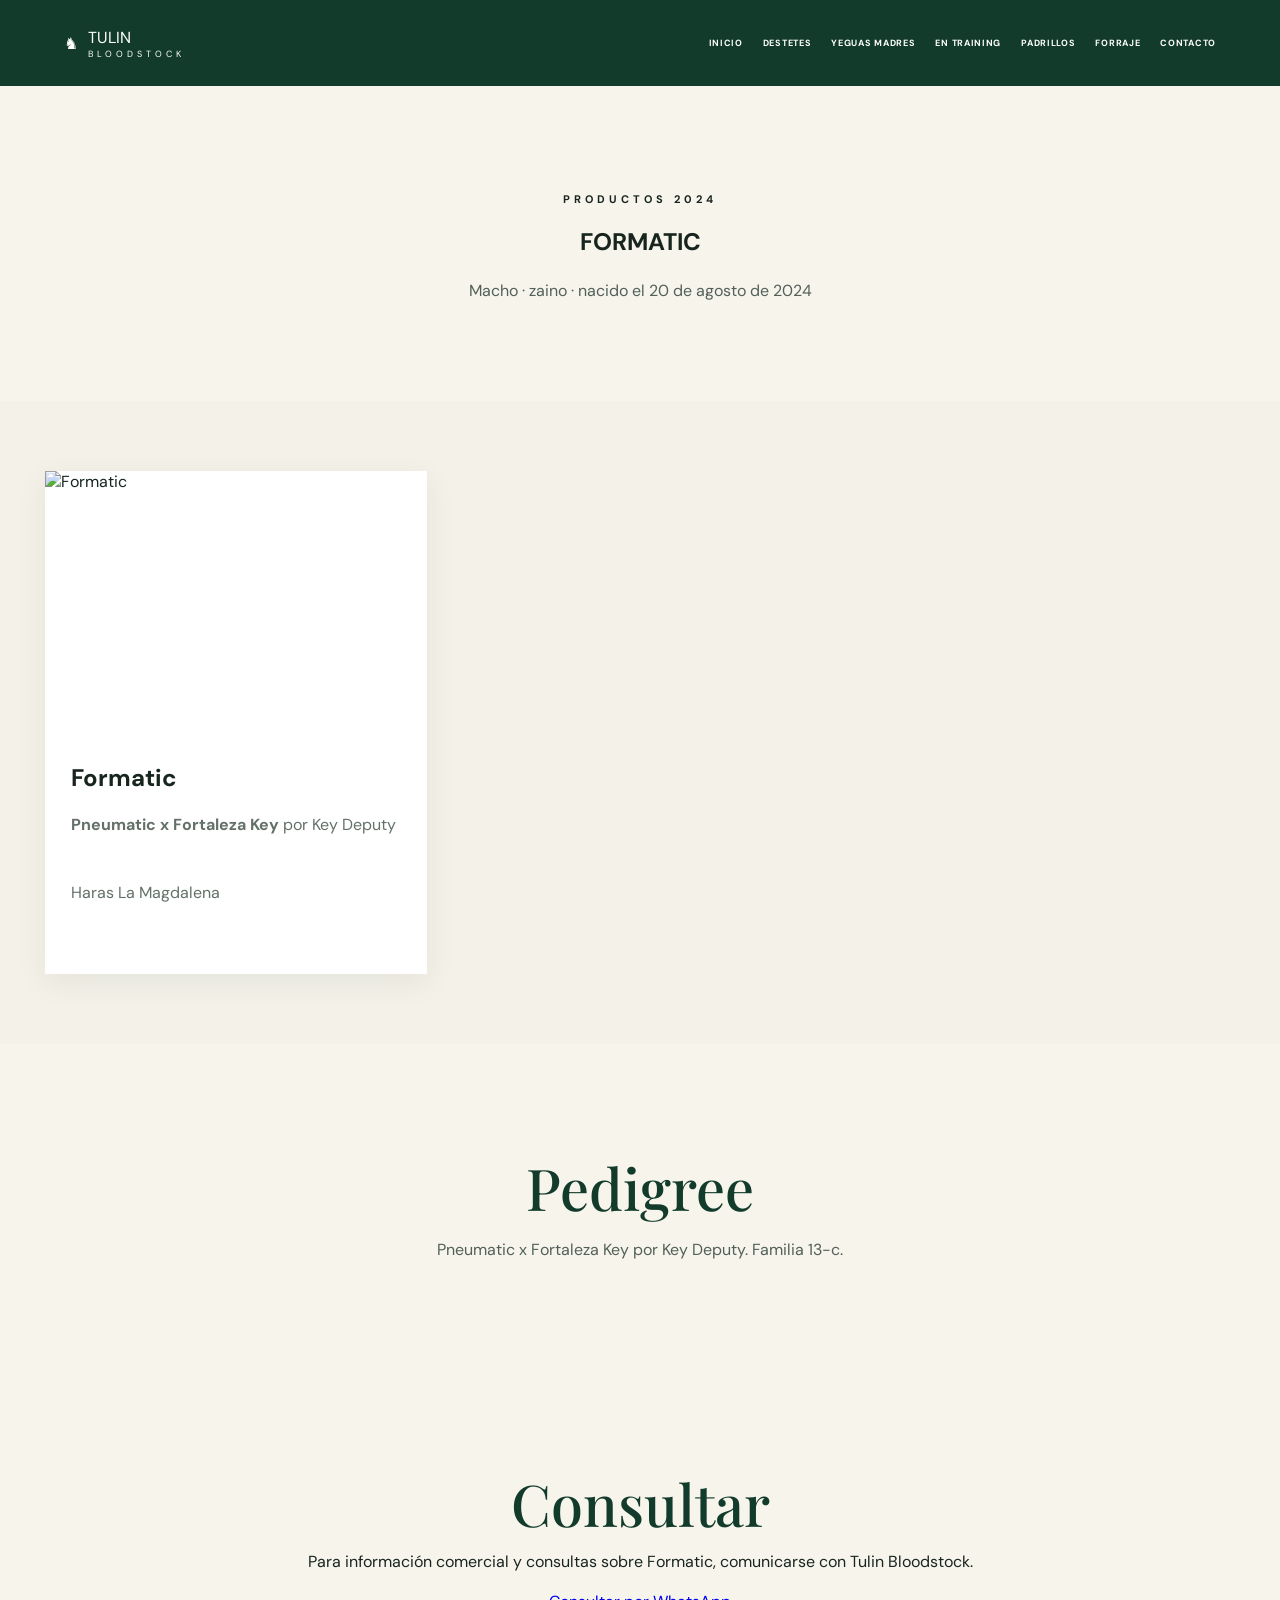
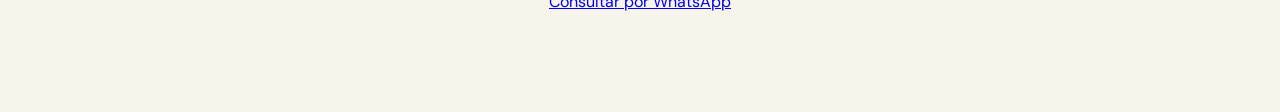
==== productos-2024/index.html @ e1089fe0 "Update index.html" ====
<!DOCTYPE html>
<html lang="es">
<head>
  <meta charset="UTF-8">
  <meta name="viewport" content="width=device-width, initial-scale=1.0">
  <title>Formatic | Tulin Bloodstock</title>
  <link rel="stylesheet" href="../styles.css">
</head>

<body>

<header class="nav">
  <a href="../index.html" class="brand">
    ♞ <span>TULIN<br><small>BLOODSTOCK</small></span>
  </a>

  <nav>
    <a href="../index.html">Inicio</a>
    <a href="../#destetes">Destetes</a>
    <a href="../#madres">Yeguas madres</a>
    <a href="../#training">En training</a>
    <a href="../#padrillos">Padrillos</a>
    <a href="../#forraje">Forraje</a>
    <a href="../#contacto">Contacto</a>
  </nav>
</header>

<main>

<section class="statement">
  <p class="eyebrow">PRODUCTOS 2024</p>
  <h1>FORMATIC</h1>
  <p>Macho · zaino · nacido el 20 de agosto de 2024</p>
</section>

<section class="grid">

  <article class="card">
    <div class="pic">
      <img src="https://images.unsplash.com/photo-1553284965-83f3e82fa5a?auto=format&fit=crop&w=1200&q=85" alt="Formatic">
    </div>
    <div class="cardbody">
      <h2>Formatic</h2>
      <p><strong>Pneumatic x Fortaleza Key</strong> por Key Deputy</p>
      <p>Haras La Magdalena</p>
    </div>
  </article>

</section>

<section class="statement">
  <h2>Pedigree</h2>
  <p>
    Pneumatic x Fortaleza Key por Key Deputy.
    Familia 13-c.
  </p>
</section>

<section class="statement">
  <h2>Consultar</h2>
  <p>Para información comercial y consultas sobre Formatic, comunicarse con Tulin Bloodstock.</p>
  <p>
    <a href="https://wa.me/5493400498928" target="_blank">Consultar por WhatsApp</a>
  </p>
</section>
 

</main>

</body>
</html>
---- styles.css ----
@import url("https://fonts.googleapis.com/css2?family=DM+Sans:wght@400;500;600;700&family=Playfair+Display:wght@500;600&display=swap");
:root{--green:#123b2b;--green2:#1e5a40;--gold:#c8a96b;--cream:#f4f1e8;--ink:#18251f}
*{box-sizing:border-box}html{scroll-behavior:smooth}body{margin:0;background:var(--cream);color:var(--ink);font-family:"DM Sans",Arial,sans-serif}
.nav{height:86px;background:var(--green);display:flex;align-items:center;justify-content:space-between;padding:0 5%;position:sticky;top:0;z-index:20}
.brand{display:flex;align-items:center;gap:10px;color:#fff;text-decoration:none}.horse{font-size:35px}.brand b{display:block;font:600 24px "Playfair Display",serif;letter-spacing:2px}.brand small{display:block;font-size:9px;letter-spacing:4px}
.nav nav{display:flex;gap:20px}.nav nav a{color:#fff;text-decoration:none;text-transform:uppercase;font-size:9px;font-weight:700;letter-spacing:.7px}
.hero{min-height:650px;background:#0d2b20;display:grid;grid-template-columns:45% 55%;overflow:hidden}.hero-copy{padding:105px 8%;color:#fff;background:linear-gradient(90deg,#0d2b20 82%,transparent)}
.eyebrow{font-size:11px;letter-spacing:4px;font-weight:700}.green{color:var(--green2)}
.hero h1{font:500 clamp(60px,7vw,104px)/.86 "Playfair Display",serif;margin:28px 0}.hero h1 em,h2 em{font-style:normal;color:#d7c18f}
.line{height:2px;width:62px;background:var(--gold);margin:30px 0}.hero-copy>p:not(.eyebrow){font-size:18px;line-height:1.7;max-width:430px;color:#edf3ee}
.hero-photo{background:linear-gradient(90deg,#0d2b20aa,#0000),url("https://images.unsplash.com/photo-1553284965-83fd3e82fa5a?auto=format&fit=crop&w=1600&q=90") center/cover}
.btn{display:inline-block;padding:16px 24px;background:var(--gold);color:#10251b;text-decoration:none;text-transform:uppercase;font-size:11px;font-weight:700;letter-spacing:1px;margin-top:18px}.btn span{margin-left:28px}
.statement{text-align:center;padding:95px 20px;background:#f7f4ec}.statement h2,.contact h2{font:500 clamp(38px,4.5vw,62px)/1.05 "Playfair Display",serif;color:var(--green);margin:18px 0}.statement>p:last-child{max-width:680px;margin:auto;line-height:1.8;color:#526057}
.grid{max-width:1240px;margin:auto;padding:70px 25px;display:grid;grid-template-columns:repeat(3,1fr);gap:22px}.card{background:#fff;box-shadow:0 8px 28px #17382912}
.pic{height:245px;background-position:center;background-size:cover}.p1{background-image:url("https://images.unsplash.com/photo-1551884831-bbf3cdc6469e?auto=format&fit=crop&w=900&q=80")}.p2{background-image:url("https://images.unsplash.com/photo-1553284965-83fd3e82fa5a?auto=format&fit=crop&w=900&q=80")}.p3{background-image:url("https://images.unsplash.com/photo-1598974357801-cbca100e65d3?auto=format&fit=crop&w=900&q=80")}.p4{background-image:url("https://images.unsplash.com/photo-1516734212186-a967f81ad0d7?auto=format&fit=crop&w=900&q=80")}.p5{background-image:url("https://images.unsplash.com/photo-1551884831-bbf3cdc6469e?auto=format&fit=crop&w=900&q=80")}.p6{background-image:url("https://images.unsplash.com/photo-1500530855697-b586d89ba3ee?auto=format&fit=crop&w=900&q=80")}
.cardbody{padding:26px}.cardbody span{color:var(--gold);font-size:11px;font-weight:700}.card h3{font:500 28px "Playfair Display",serif;color:var(--green);margin:12px 0}.card p{line-height:1.65;color:#637168;min-height:52px}.card a{color:var(--green2);font-size:10px;font-weight:800;text-decoration:none;letter-spacing:1px}
.facilities{background:#0d2b20;color:#fff;padding:100px 6%}.section-head{max-width:760px;margin-bottom:45px}.section-head h2{font:500 58px/1.05 "Playfair Display",serif;margin:18px 0}.section-head p:last-child{color:#ccd8d0;line-height:1.8}
.gallery{display:grid;grid-template-columns:repeat(4,1fr);gap:14px}.g{margin:0;position:relative;min-height:260px;overflow:hidden}.g.wide{grid-column:span 2}.g img{width:100%;height:100%;min-height:260px;object-fit:cover;display:block;transition:transform .4s}.g:hover img{transform:scale(1.04)}figcaption{position:absolute;bottom:0;left:0;right:0;padding:35px 18px 16px;background:linear-gradient(transparent,#000b);font-weight:600}.photo-note{margin-top:22px;color:#aabbb0;font-size:11px}
.about{display:grid;grid-template-columns:1fr 1fr;background:#fff}.about-image{min-height:540px;background:url("https://images.unsplash.com/photo-1500530855697-b586d89ba3ee?auto=format&fit=crop&w=1200&q=85") center/cover}.about-copy{padding:90px 10%}.about h2{font:500 54px/1.05 "Playfair Display",serif;color:var(--green)}.about-copy p:not(.eyebrow){line-height:1.8;color:#5d6a62}
.contact{text-align:center;padding:100px 20px;background:#f7f4ec}.contact p{color:#66736b;line-height:1.7}.contact .btn{margin-top:15px}
footer{background:#0a2419;color:#cbd7cf;display:flex;justify-content:space-between;align-items:center;padding:35px 6%;font-size:11px}
@media(max-width:1000px){.nav nav{display:none}.hero{grid-template-columns:1fr}.hero-photo{min-height:400px}.grid{grid-template-columns:1fr 1fr}.gallery{grid-template-columns:1fr 1fr}.g.wide{grid-column:span 2}.about{grid-template-columns:1fr}}
@media(max-width:600px){.grid,.gallery{grid-template-columns:1fr}.g.wide{grid-column:auto}.hero-copy{padding:80px 8%}.about-copy{padding:65px 8%}footer{display:block;text-align:center}}
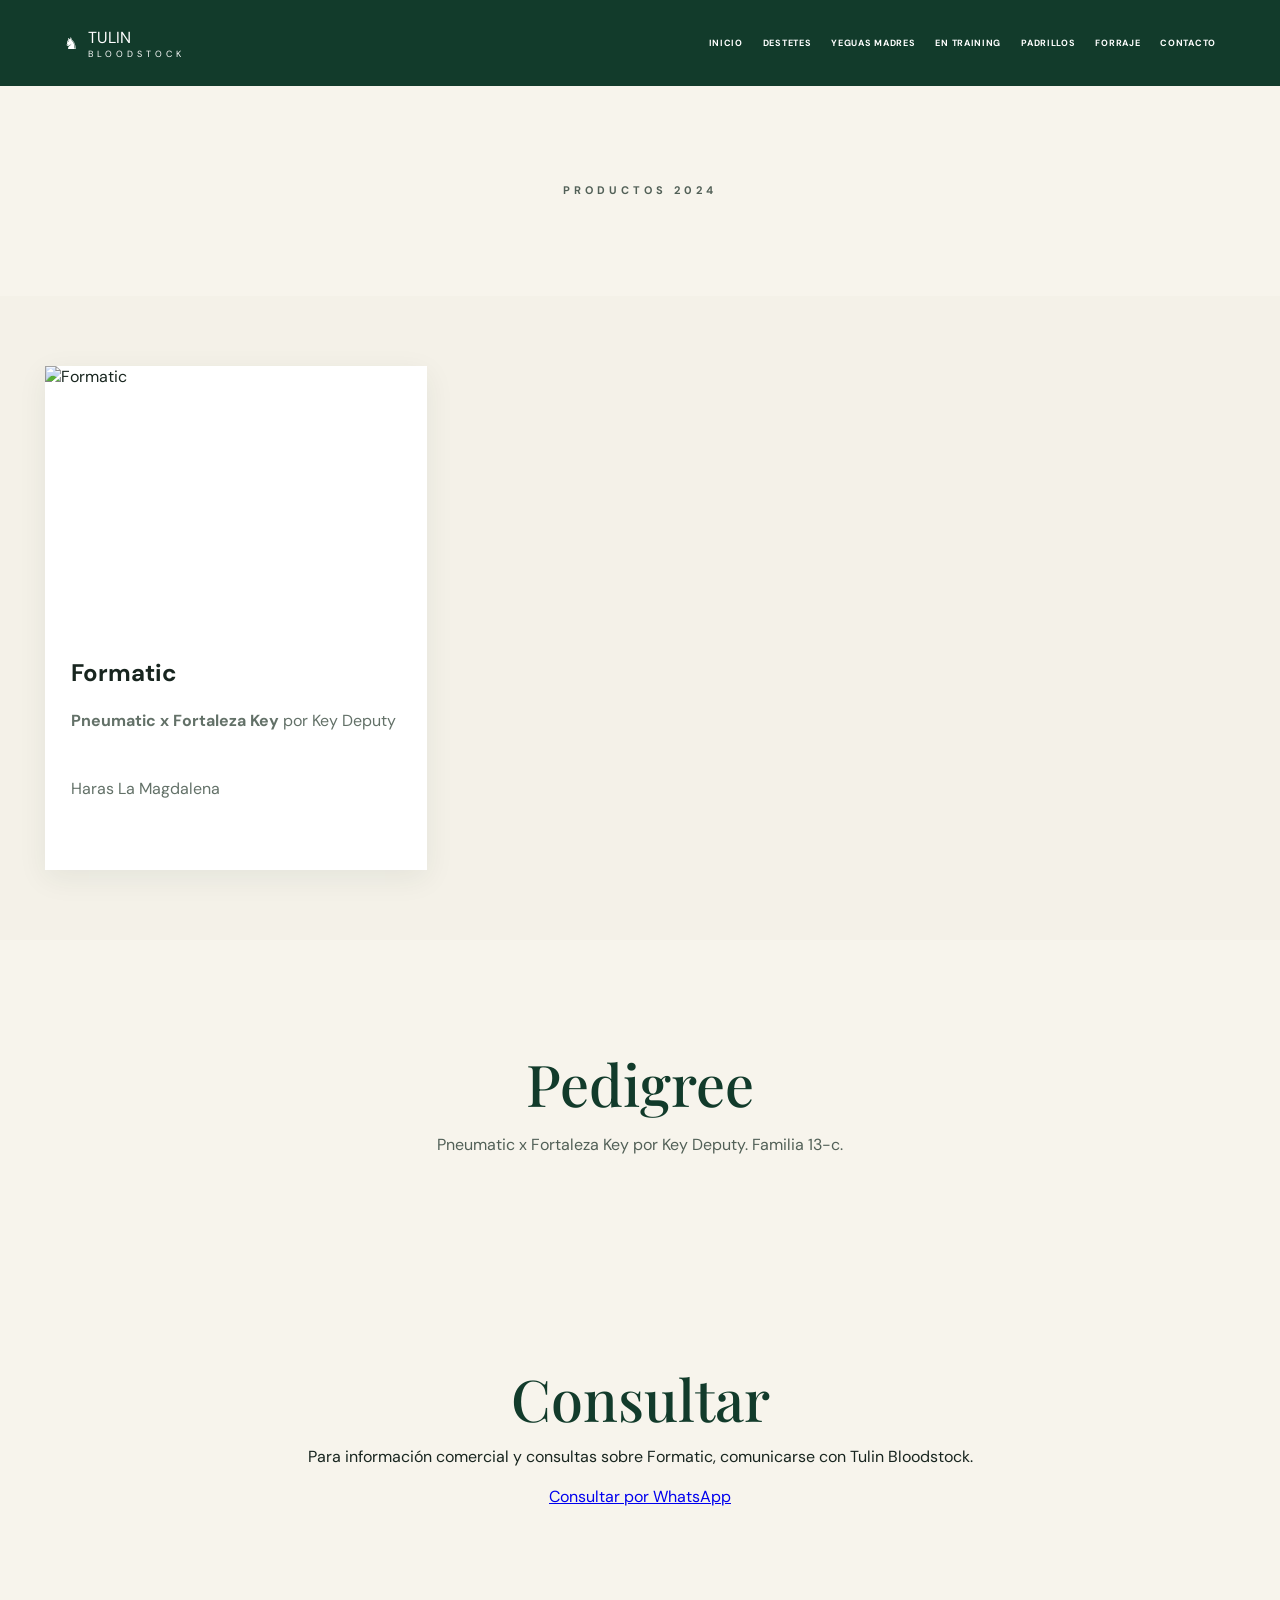
==== commit aef9b452: "Update index.html" ====
--- a/productos-2024/index.html
+++ b/productos-2024/index.html
@@ -29,8 +29,6 @@
 
 <section class="statement">
   <p class="eyebrow">PRODUCTOS 2024</p>
-  <h1>FORMATIC</h1>
-  <p>Macho · zaino · nacido el 20 de agosto de 2024</p>
 </section>
 
 <section class="grid">
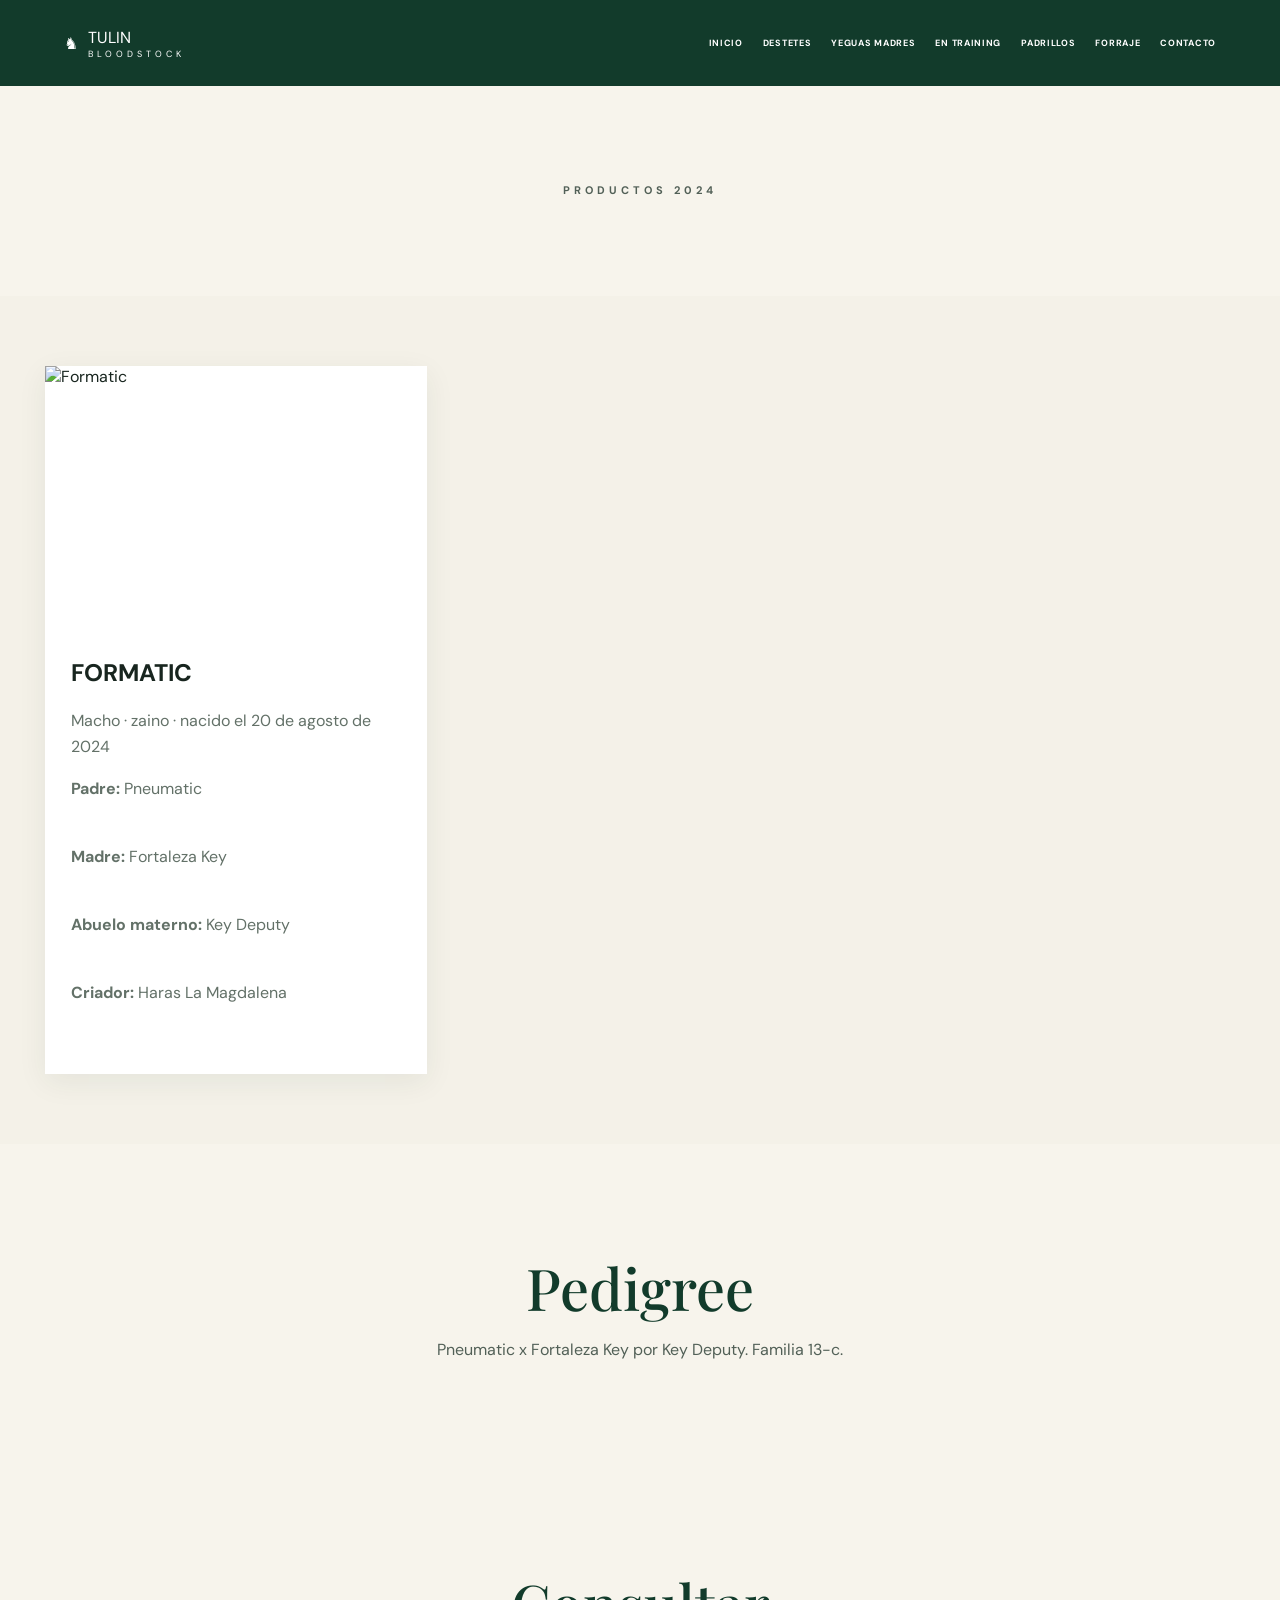
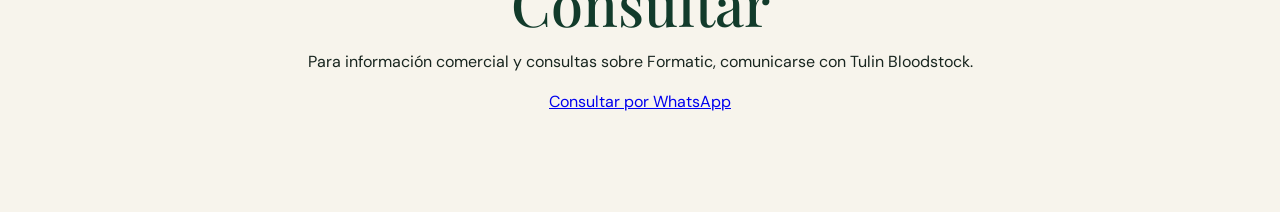
==== commit c1a3a9fb: "Update index.html" ====
--- a/productos-2024/index.html
+++ b/productos-2024/index.html
@@ -38,10 +38,13 @@
       <img src="https://images.unsplash.com/photo-1553284965-83f3e82fa5a?auto=format&fit=crop&w=1200&q=85" alt="Formatic">
     </div>
     <div class="cardbody">
-      <h2>Formatic</h2>
-      <p><strong>Pneumatic x Fortaleza Key</strong> por Key Deputy</p>
-      <p>Haras La Magdalena</p>
-    </div>
+  <h2>FORMATIC</h2>
+  <p>Macho · zaino · nacido el 20 de agosto de 2024</p>
+  <p><strong>Padre:</strong> Pneumatic</p>
+  <p><strong>Madre:</strong> Fortaleza Key</p>
+  <p><strong>Abuelo materno:</strong> Key Deputy</p>
+  <p><strong>Criador:</strong> Haras La Magdalena</p>
+</div>
   </article>
 
 </section>
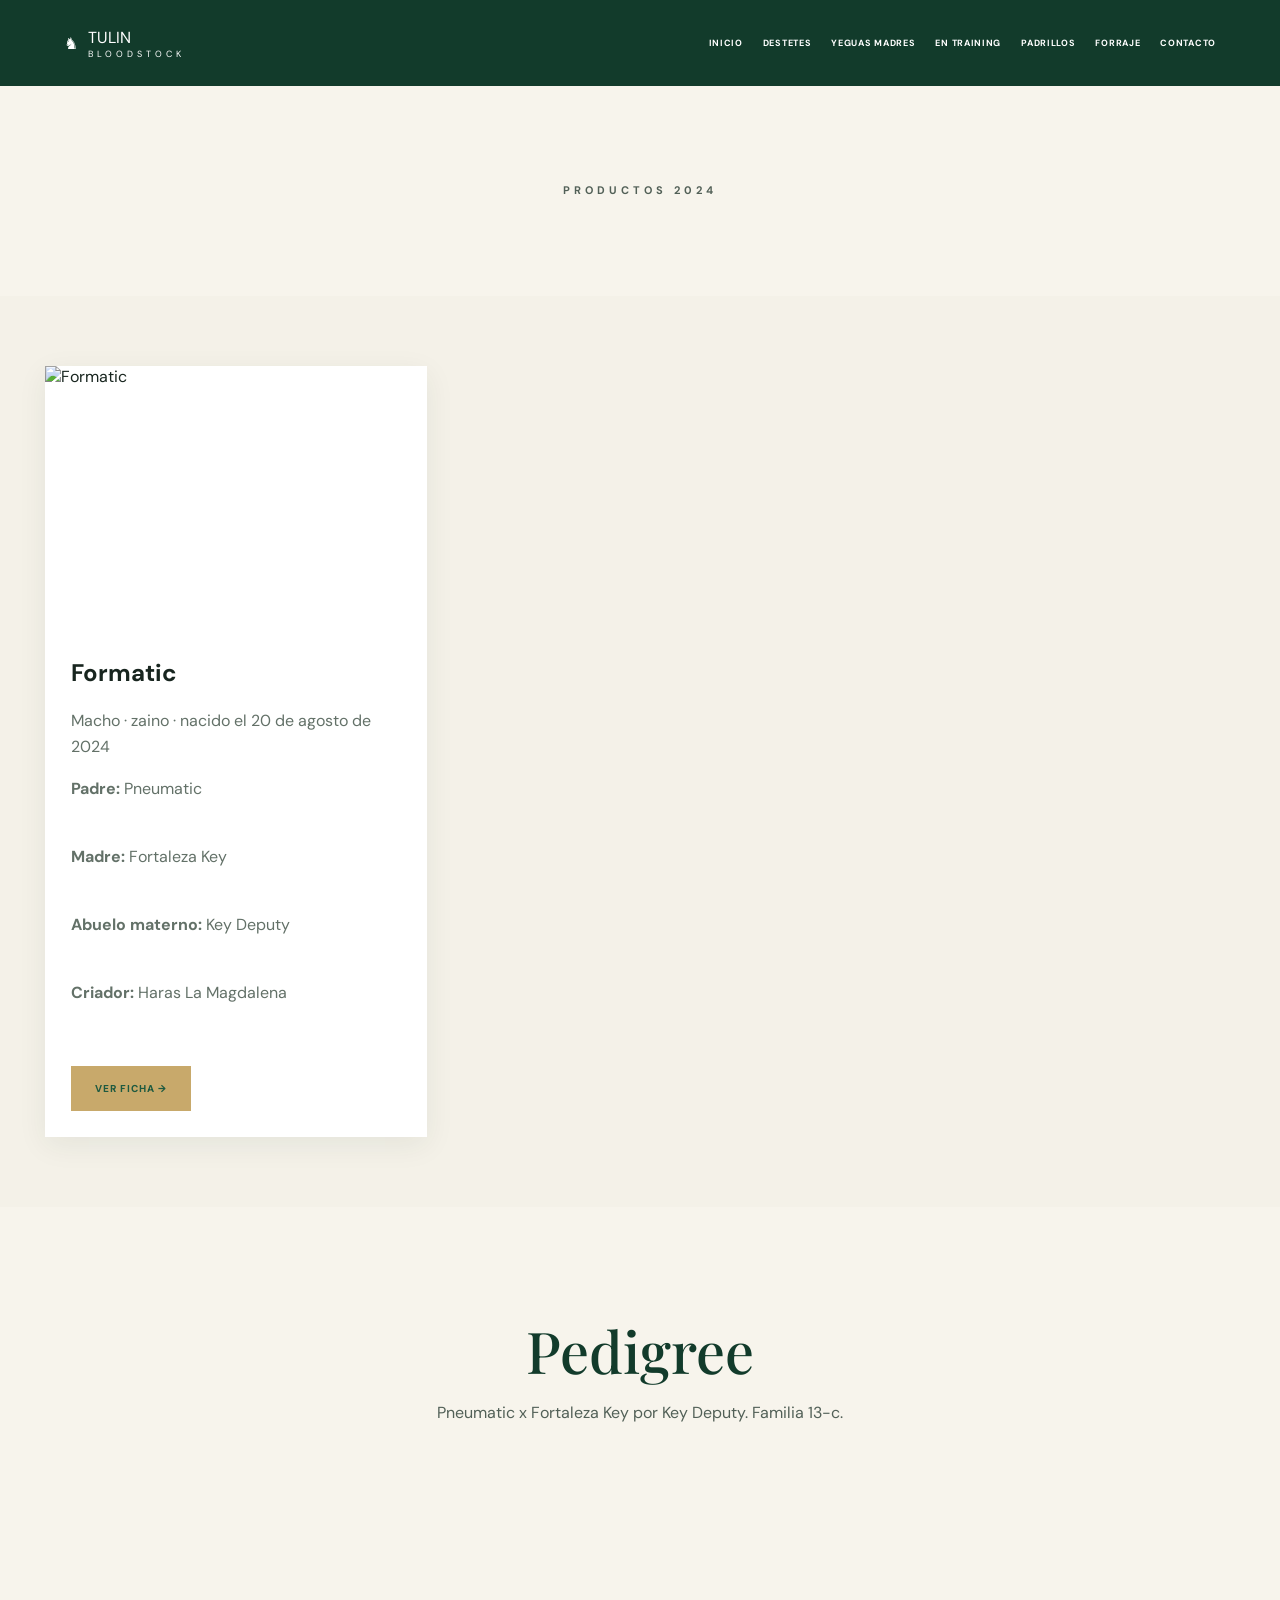
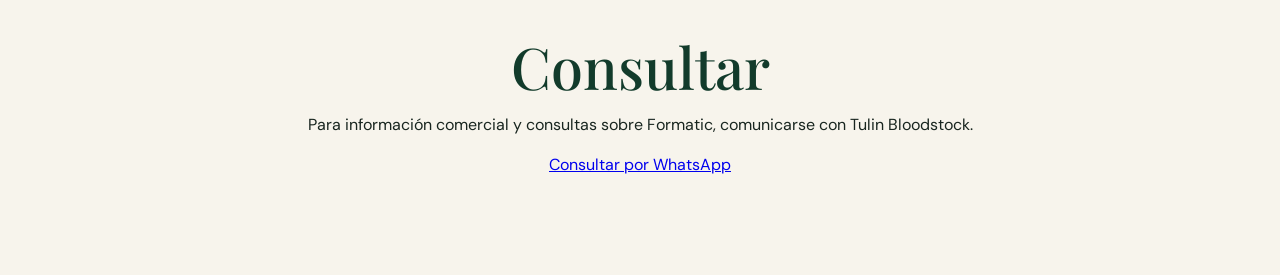
==== commit c8907fce: "Update index.html" ====
--- a/productos-2024/index.html
+++ b/productos-2024/index.html
@@ -34,18 +34,20 @@
 <section class="grid">
 
   <article class="card">
-    <div class="pic">
-      <img src="https://images.unsplash.com/photo-1553284965-83f3e82fa5a?auto=format&fit=crop&w=1200&q=85" alt="Formatic">
-    </div>
-    <div class="cardbody">
-  <h2>FORMATIC</h2>
-  <p>Macho · zaino · nacido el 20 de agosto de 2024</p>
-  <p><strong>Padre:</strong> Pneumatic</p>
-  <p><strong>Madre:</strong> Fortaleza Key</p>
-  <p><strong>Abuelo materno:</strong> Key Deputy</p>
-  <p><strong>Criador:</strong> Haras La Magdalena</p>
-</div>
-  </article>
+  <div class="pic">
+    <img src="https://images.unsplash.com/photo-1553284965-83f3e82fa5a9?auto=format&fit=crop&w=900&q=85" alt="Formatic">
+  </div>
+
+  <div class="cardbody">
+    <h2>Formatic</h2>
+<p>Macho · zaino · nacido el 20 de agosto de 2024</p>
+<p><strong>Padre:</strong> Pneumatic</p>
+<p><strong>Madre:</strong> Fortaleza Key</p>
+<p><strong>Abuelo materno:</strong> Key Deputy</p>
+<p><strong>Criador:</strong> Haras La Magdalena</p>
+<a href="#" class="btn">VER FICHA →</a>
+  </div>
+</article>
 
 </section>
 
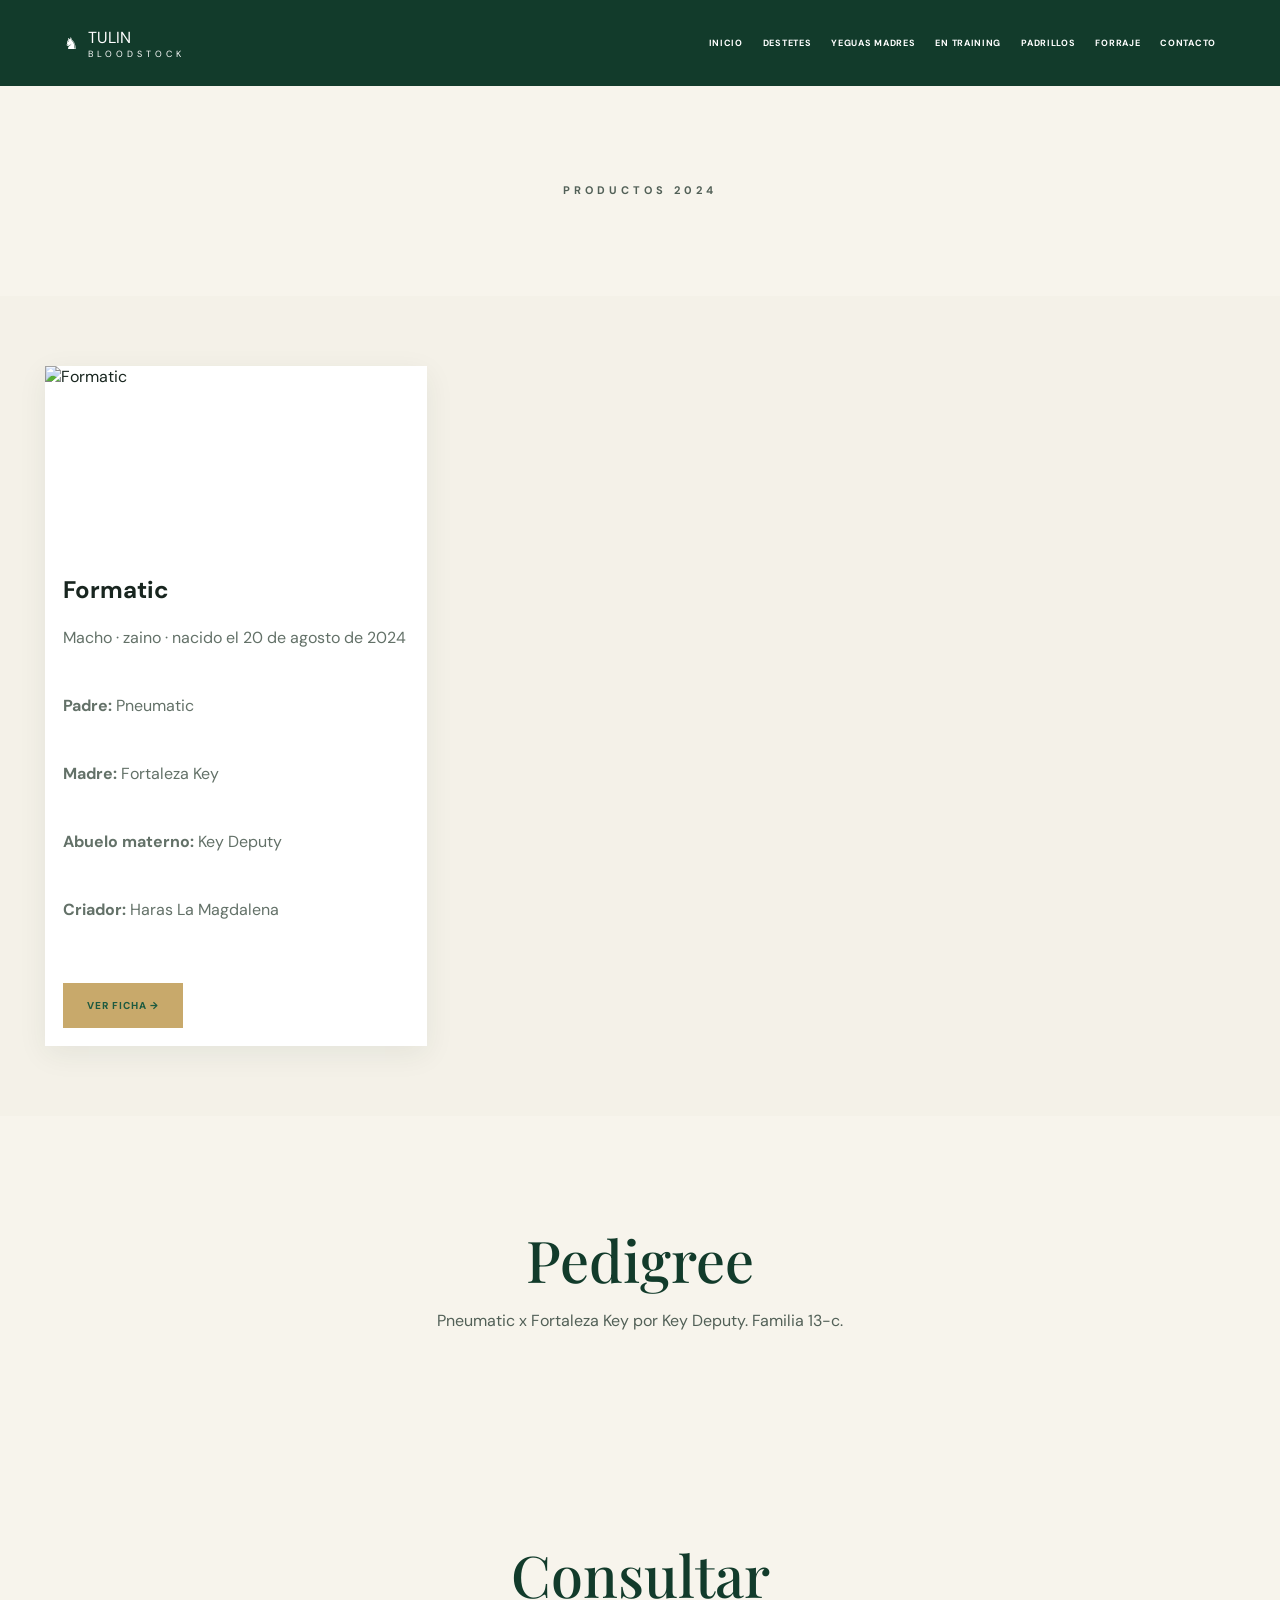
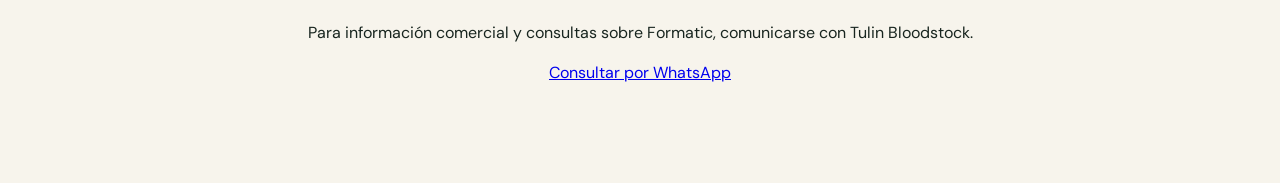
==== commit 3cb1e193: "Update index.html" ====
--- a/productos-2024/index.html
+++ b/productos-2024/index.html
@@ -35,7 +35,7 @@
 
   <article class="card">
   <div class="pic">
-    <img src="https://images.unsplash.com/photo-1553284965-83f3e82fa5a9?auto=format&fit=crop&w=900&q=85" alt="Formatic">
+    <img src="https://images.unsplash.com/photo-1553284965-83fd3e82fa5a?auto=format&fit=crop&w=900&q=85" alt="Formatic">
   </div>
 
   <div class="cardbody">
@@ -45,7 +45,7 @@
 <p><strong>Madre:</strong> Fortaleza Key</p>
 <p><strong>Abuelo materno:</strong> Key Deputy</p>
 <p><strong>Criador:</strong> Haras La Magdalena</p>
-<a href="#" class="btn">VER FICHA →</a>
+<a href="formatic.html" class="btn">VER FICHA →</a>
   </div>
 </article>
 
--- a/styles.css
+++ b/styles.css
@@ -12,8 +12,8 @@
 .btn{display:inline-block;padding:16px 24px;background:var(--gold);color:#10251b;text-decoration:none;text-transform:uppercase;font-size:11px;font-weight:700;letter-spacing:1px;margin-top:18px}.btn span{margin-left:28px}
 .statement{text-align:center;padding:95px 20px;background:#f7f4ec}.statement h2,.contact h2{font:500 clamp(38px,4.5vw,62px)/1.05 "Playfair Display",serif;color:var(--green);margin:18px 0}.statement>p:last-child{max-width:680px;margin:auto;line-height:1.8;color:#526057}
 .grid{max-width:1240px;margin:auto;padding:70px 25px;display:grid;grid-template-columns:repeat(3,1fr);gap:22px}.card{background:#fff;box-shadow:0 8px 28px #17382912}
-.pic{height:245px;background-position:center;background-size:cover}.p1{background-image:url("https://images.unsplash.com/photo-1551884831-bbf3cdc6469e?auto=format&fit=crop&w=900&q=80")}.p2{background-image:url("https://images.unsplash.com/photo-1553284965-83fd3e82fa5a?auto=format&fit=crop&w=900&q=80")}.p3{background-image:url("https://images.unsplash.com/photo-1598974357801-cbca100e65d3?auto=format&fit=crop&w=900&q=80")}.p4{background-image:url("https://images.unsplash.com/photo-1516734212186-a967f81ad0d7?auto=format&fit=crop&w=900&q=80")}.p5{background-image:url("https://images.unsplash.com/photo-1551884831-bbf3cdc6469e?auto=format&fit=crop&w=900&q=80")}.p6{background-image:url("https://images.unsplash.com/photo-1500530855697-b586d89ba3ee?auto=format&fit=crop&w=900&q=80")}
-.cardbody{padding:26px}.cardbody span{color:var(--gold);font-size:11px;font-weight:700}.card h3{font:500 28px "Playfair Display",serif;color:var(--green);margin:12px 0}.card p{line-height:1.65;color:#637168;min-height:52px}.card a{color:var(--green2);font-size:10px;font-weight:800;text-decoration:none;letter-spacing:1px}
+.pic{height:170px;background-position:center;background-size:cover}.pic img{width:100%;height:100%;object-fit:cover;display:block}.p1{background-image:url("https://images.unsplash.com/photo-1551884831-bbf3cdc6469e?auto=format&fit=crop&w=900&q=80")}.p2{background-image:url("https://images.unsplash.com/photo-1553284965-83fd3e82fa5a?auto=format&fit=crop&w=900&q=80")}.p3{background-image:url("https://images.unsplash.com/photo-1598974357801-cbca100e65d3?auto=format&fit=crop&w=900&q=80")}.p4{background-image:url("https://images.unsplash.com/photo-1516734212186-a967f81ad0d7?auto=format&fit=crop&w=900&q=80")}.p5{background-image:url("https://images.unsplash.com/photo-1551884831-bbf3cdc6469e?auto=format&fit=crop&w=900&q=80")}.p6{background-image:url("https://images.unsplash.com/photo-1500530855697-b586d89ba3ee?auto=format&fit=crop&w=900&q=80")}
+.cardbody{padding:18px}.cardbody span{color:var(--gold);font-size:11px;font-weight:700}.card h3{font:500 28px "Playfair Display",serif;color:var(--green);margin:12px 0}.card p{line-height:1.65;color:#637168;min-height:52px}.card a{color:var(--green2);font-size:10px;font-weight:800;text-decoration:none;letter-spacing:1px}
 .facilities{background:#0d2b20;color:#fff;padding:100px 6%}.section-head{max-width:760px;margin-bottom:45px}.section-head h2{font:500 58px/1.05 "Playfair Display",serif;margin:18px 0}.section-head p:last-child{color:#ccd8d0;line-height:1.8}
 .gallery{display:grid;grid-template-columns:repeat(4,1fr);gap:14px}.g{margin:0;position:relative;min-height:260px;overflow:hidden}.g.wide{grid-column:span 2}.g img{width:100%;height:100%;min-height:260px;object-fit:cover;display:block;transition:transform .4s}.g:hover img{transform:scale(1.04)}figcaption{position:absolute;bottom:0;left:0;right:0;padding:35px 18px 16px;background:linear-gradient(transparent,#000b);font-weight:600}.photo-note{margin-top:22px;color:#aabbb0;font-size:11px}
 .about{display:grid;grid-template-columns:1fr 1fr;background:#fff}.about-image{min-height:540px;background:url("https://images.unsplash.com/photo-1500530855697-b586d89ba3ee?auto=format&fit=crop&w=1200&q=85") center/cover}.about-copy{padding:90px 10%}.about h2{font:500 54px/1.05 "Playfair Display",serif;color:var(--green)}.about-copy p:not(.eyebrow){line-height:1.8;color:#5d6a62}
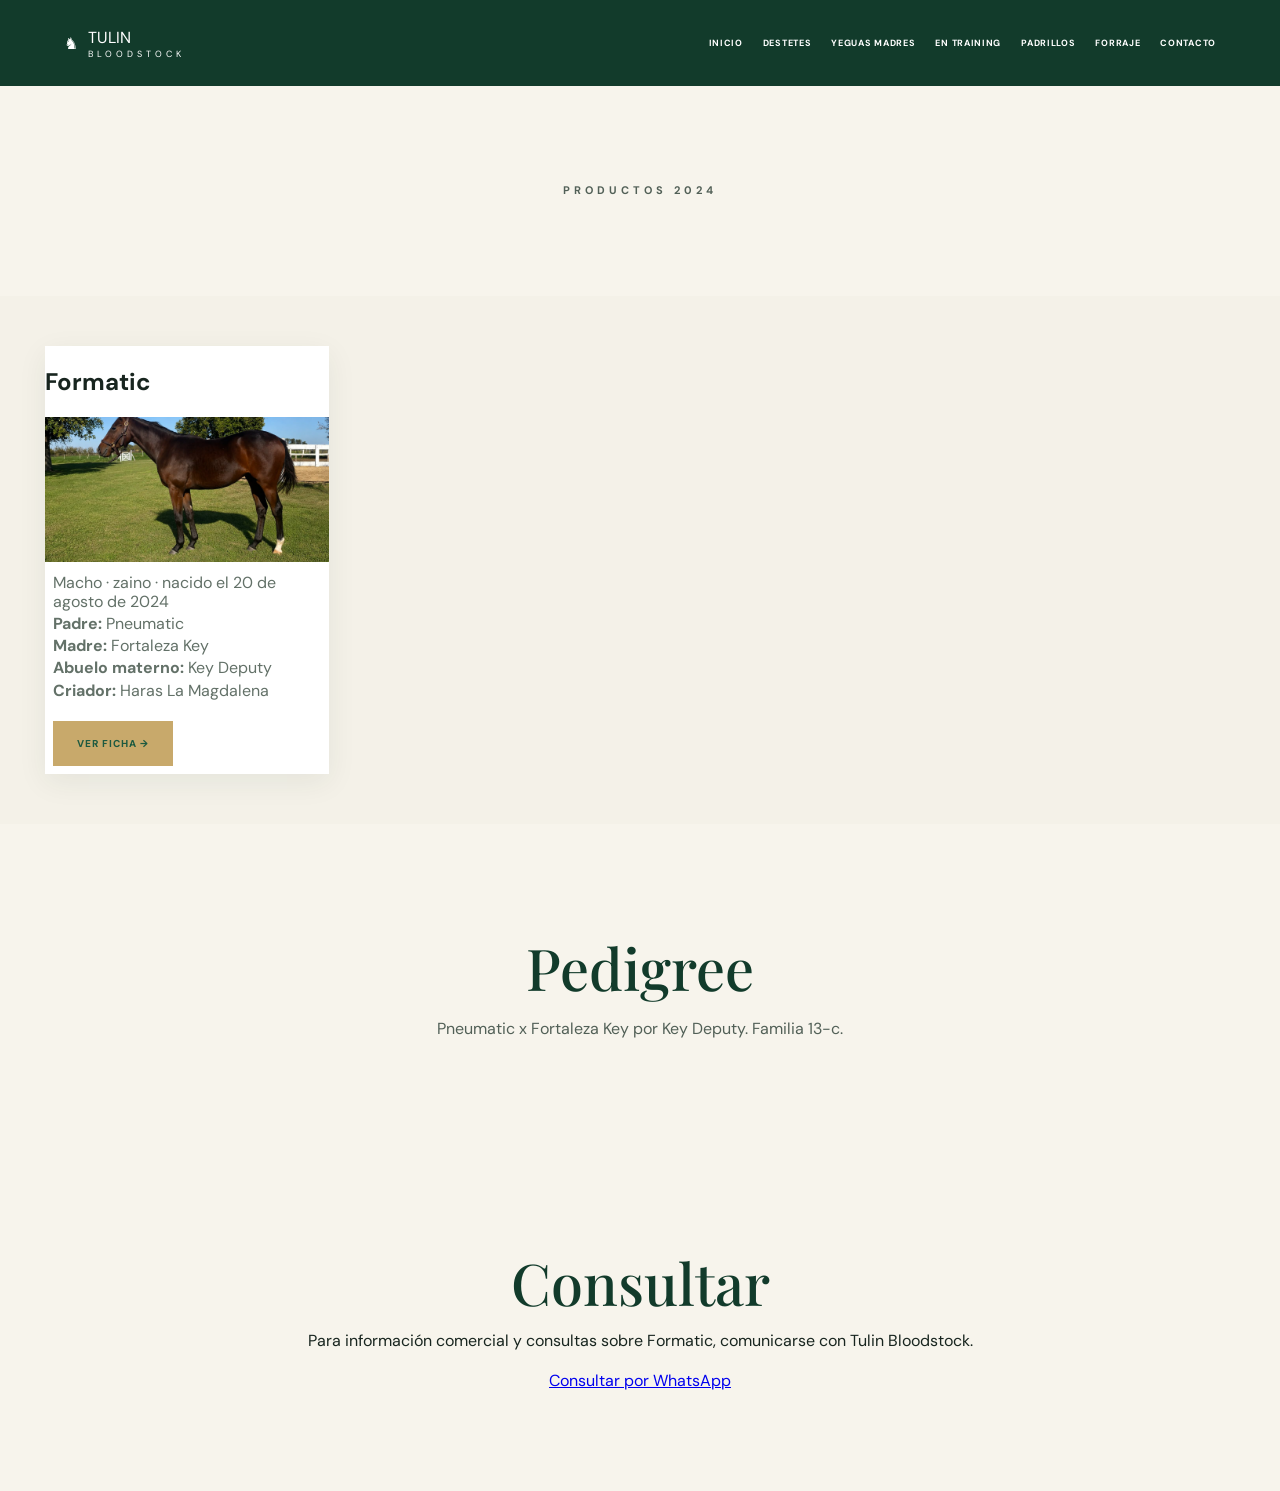
==== commit 61af5595: "Update index.html" ====
--- a/productos-2024/index.html
+++ b/productos-2024/index.html
@@ -34,12 +34,13 @@
 <section class="grid">
 
   <article class="card">
+    <h2>Formatic</h2>
   <div class="pic">
-    <img src="https://images.unsplash.com/photo-1553284965-83fd3e82fa5a?auto=format&fit=crop&w=900&q=85" alt="Formatic">
+    <img src="../imagenes/formatic.jpg" alt="Formatic">
   </div>
 
   <div class="cardbody">
-    <h2>Formatic</h2>
+    
 <p>Macho · zaino · nacido el 20 de agosto de 2024</p>
 <p><strong>Padre:</strong> Pneumatic</p>
 <p><strong>Madre:</strong> Fortaleza Key</p>
--- a/styles.css
+++ b/styles.css
@@ -11,9 +11,9 @@
 .hero-photo{background:linear-gradient(90deg,#0d2b20aa,#0000),url("https://images.unsplash.com/photo-1553284965-83fd3e82fa5a?auto=format&fit=crop&w=1600&q=90") center/cover}
 .btn{display:inline-block;padding:16px 24px;background:var(--gold);color:#10251b;text-decoration:none;text-transform:uppercase;font-size:11px;font-weight:700;letter-spacing:1px;margin-top:18px}.btn span{margin-left:28px}
 .statement{text-align:center;padding:95px 20px;background:#f7f4ec}.statement h2,.contact h2{font:500 clamp(38px,4.5vw,62px)/1.05 "Playfair Display",serif;color:var(--green);margin:18px 0}.statement>p:last-child{max-width:680px;margin:auto;line-height:1.8;color:#526057}
-.grid{max-width:1240px;margin:auto;padding:70px 25px;display:grid;grid-template-columns:repeat(3,1fr);gap:22px}.card{background:#fff;box-shadow:0 8px 28px #17382912}
-.pic{height:170px;background-position:center;background-size:cover}.pic img{width:100%;height:100%;object-fit:cover;display:block}.p1{background-image:url("https://images.unsplash.com/photo-1551884831-bbf3cdc6469e?auto=format&fit=crop&w=900&q=80")}.p2{background-image:url("https://images.unsplash.com/photo-1553284965-83fd3e82fa5a?auto=format&fit=crop&w=900&q=80")}.p3{background-image:url("https://images.unsplash.com/photo-1598974357801-cbca100e65d3?auto=format&fit=crop&w=900&q=80")}.p4{background-image:url("https://images.unsplash.com/photo-1516734212186-a967f81ad0d7?auto=format&fit=crop&w=900&q=80")}.p5{background-image:url("https://images.unsplash.com/photo-1551884831-bbf3cdc6469e?auto=format&fit=crop&w=900&q=80")}.p6{background-image:url("https://images.unsplash.com/photo-1500530855697-b586d89ba3ee?auto=format&fit=crop&w=900&q=80")}
-.cardbody{padding:18px}.cardbody span{color:var(--gold);font-size:11px;font-weight:700}.card h3{font:500 28px "Playfair Display",serif;color:var(--green);margin:12px 0}.card p{line-height:1.65;color:#637168;min-height:52px}.card a{color:var(--green2);font-size:10px;font-weight:800;text-decoration:none;letter-spacing:1px}
+.grid{max-width:1240px;margin:auto;padding:50px 25px;display:grid;grid-template-columns:repeat(4,1fr);gap:18px}.card{background:#fff;box-shadow:0 8px 28px #17382912}
+.pic{height:145px;overflow:hidden;background-positon:center;background-size:cover}.pic img{width:100%;height:100%;object-fit:cover;object-positon:center 35%}.p1{background-image:url("https://images.unsplash.com/photo-1551884831-bbf3cdc6469e?auto=format&fit=crop&w=900&q=80")}.p2{background-image:url("https://images.unsplash.com/photo-1553284965-83fd3e82fa5a?auto=format&fit=crop&w=900&q=80")}.p3{background-image:url("https://images.unsplash.com/photo-1598974357801-cbca100e65d3?auto=format&fit=crop&w=900&q=80")}.p4{background-image:url("https://images.unsplash.com/photo-1516734212186-a967f81ad0d7?auto=format&fit=crop&w=900&q=80")}.p5{background-image:url("https://images.unsplash.com/photo-1551884831-bbf3cdc6469e?auto=format&fit=crop&w=900&q=80")}.p6{background-image:url("https://images.unsplash.com/photo-1500530855697-b586d89ba3ee?auto=format&fit=crop&w=900&q=80")}
+.cardbody{padding:8px}.cardbody span{color:var(--gold);font-size:11px;font-weight:700}.card h3{font:500 20px "Playfair Display",serif;color:var(--green);margin:3px 0}.card p{line-height:1.2;color:#637168;min-height:0;margin:3px 0}.card a{color:var(--green2);font-size:10px;font-weight:800;text-decoration:none;letter-spacing:1px}
 .facilities{background:#0d2b20;color:#fff;padding:100px 6%}.section-head{max-width:760px;margin-bottom:45px}.section-head h2{font:500 58px/1.05 "Playfair Display",serif;margin:18px 0}.section-head p:last-child{color:#ccd8d0;line-height:1.8}
 .gallery{display:grid;grid-template-columns:repeat(4,1fr);gap:14px}.g{margin:0;position:relative;min-height:260px;overflow:hidden}.g.wide{grid-column:span 2}.g img{width:100%;height:100%;min-height:260px;object-fit:cover;display:block;transition:transform .4s}.g:hover img{transform:scale(1.04)}figcaption{position:absolute;bottom:0;left:0;right:0;padding:35px 18px 16px;background:linear-gradient(transparent,#000b);font-weight:600}.photo-note{margin-top:22px;color:#aabbb0;font-size:11px}
 .about{display:grid;grid-template-columns:1fr 1fr;background:#fff}.about-image{min-height:540px;background:url("https://images.unsplash.com/photo-1500530855697-b586d89ba3ee?auto=format&fit=crop&w=1200&q=85") center/cover}.about-copy{padding:90px 10%}.about h2{font:500 54px/1.05 "Playfair Display",serif;color:var(--green)}.about-copy p:not(.eyebrow){line-height:1.8;color:#5d6a62}
